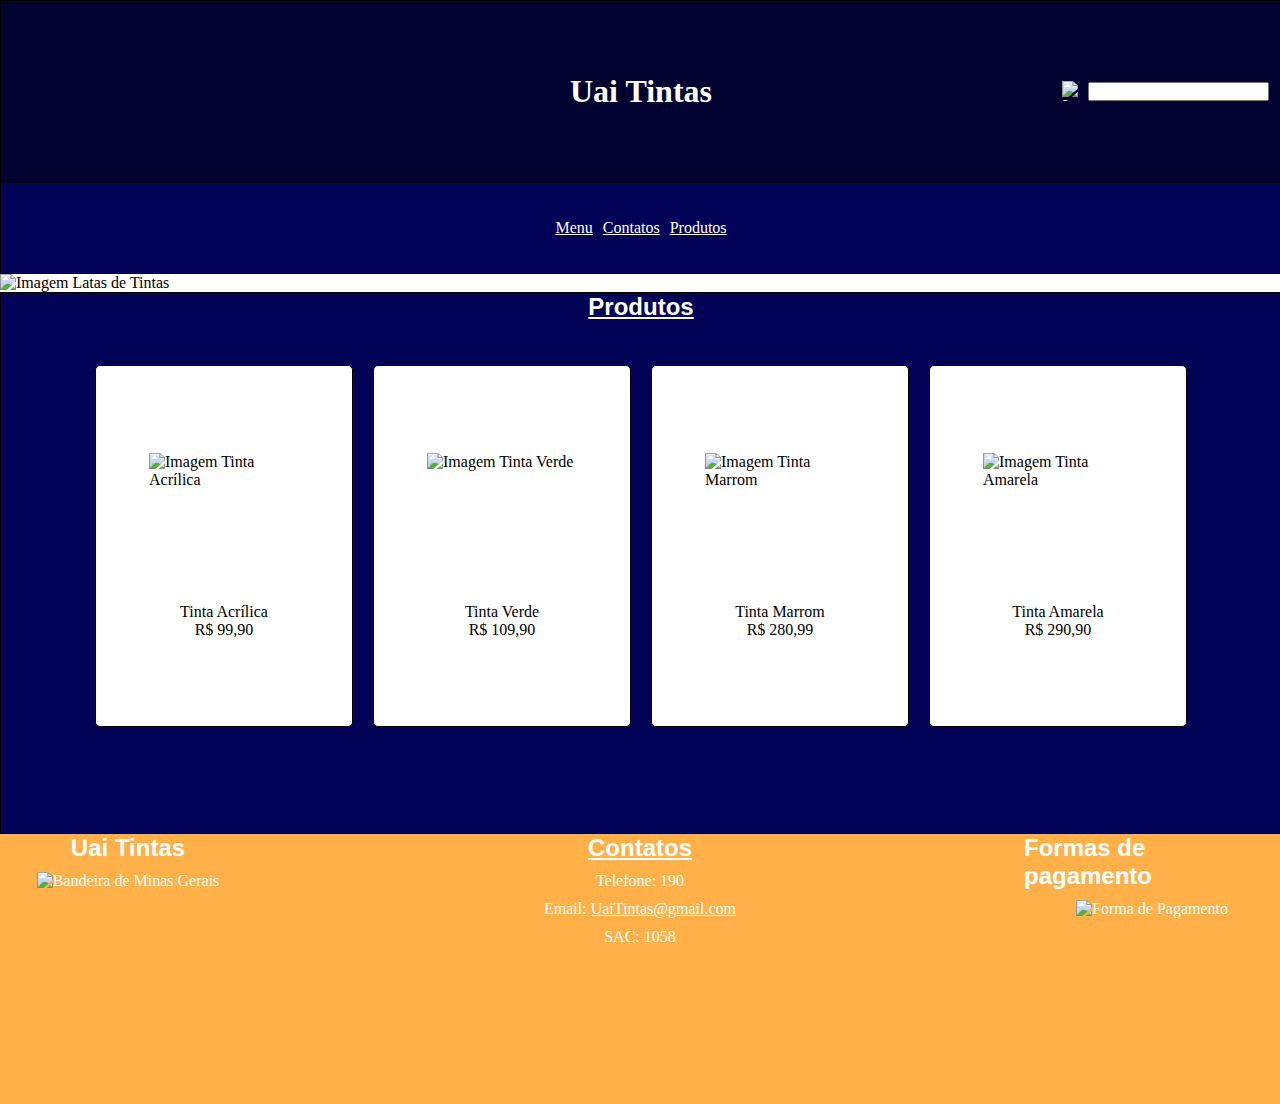
==== index.html @ e9ec8c19 "site" ====
<!DOCTYPE html>
<html lang="pt-BR">
<head>
    <meta charset="UTF-8">
    <meta name="viewport" content="width=device-width, initial-scale=1.0">
    <title>UaiTintas</title>
    <link rel="stylesheet" href="estilo.css">
</head>
<body>
<header id="headerindex">
    <h1>Uai Tintas</h1>
        <img src="https://cdn-icons-png.flaticon.com/512/167/167500.png" alt="Imagem Lupa" id="lupaimg">
        <input type="text" name="txtpesquisa" id="txtpesquisa">
</header>
<section id="sectionindex">
    <a href="">Menu</a>
    <a href="#Contatos">Contatos</a>
    <a href="produtos.html">Produtos</a>
</section>
<div>
    <img src="https://img.freepik.com/fotos-gratis/vista-superior-na-lata-de-tinta_23-2149705328.jpg?t=st=1744056073~exp=1744059673~hmac=0aa080f9650a0dcc9047fa3c6ccc92f9c609aee5a33f4693ff63b48a790a94d2&w=900" alt="Imagem Latas de Tintas" id="imglatas">
</div>
<main id="mainindex">
    <h2 class="titulo2"><a href="produtos.html">Produtos</a></h2>
    <div class="container">
        <div id="box1" class="box">
            <img src="https://img.irroba.com.br/fit-in/600x600/filters:fill(fff):quality(80)/friaieou/catalog/api/friaieou_integrac/6324c409a2c4f.jpg" alt="Imagem Tinta Acrílica" class="imgprodini">
            <p>Tinta Acrílica</p>
            <p>R$ 99,90</p>
        </div>
        <div id="box2" class="box">
            <img src="https://encrypted-tbn0.gstatic.com/images?q=tbn:ANd9GcRa3lSLI5TAYcji4kXk3074pyxf5fdFfv8gMw&s" alt="Imagem Tinta Verde" class="imgprodini">
            <p>Tinta Verde</p>
            <p>R$ 109,90</p>
        </div>
        <div id="box3" class="box">
            <img src="https://chatuba.vtexassets.com/arquivos/ids/178782/Tinta-Embeleza-Ceramica-36L-Coral--1-.jpg?v=637977191502400000" alt="Imagem Tinta Marrom" class="imgprodini">
            <p>Tinta Marrom</p>
            <p>R$ 280,99</p>
        </div>
        <div id="box4" class="box">
            <img src="https://chatuba.vtexassets.com/arquivos/ids/178236/Tinta-Acrilica-Muda-Facil-Amarelo-Ouro-Fosco-18L-Glasu.jpg" alt="Imagem Tinta Amarela" class="imgprodini">
            <p>Tinta Amarela</p>
            <p>R$ 290,90</p>
        </div>
    </div>
</main>
<footer>
    <div class="final">
    <div id="f1" class="f">
        <h2>Uai Tintas</h2>
        <div>
            <img src="https://encrypted-tbn0.gstatic.com/images?q=tbn:ANd9GcRgHUu0JB15nqh57e9Tqic_F-Ykzc25ze7eUg&s" alt="Bandeira de Minas Gerais" id="bandeiramg">
        </div>
    </div>
    <div id="f2" class="f">
        <h2 id="Contatos"><a href="contato.html">Contatos</a></h2>
        <p>Telefone: 190</p>
        <p>Email: <a href="mailto:UaiTintas@gmail.com">UaiTintas@gmail.com</a></p>
        <p>SAC: 1058</p>
    </div>
    <div id="f3" class="f">
        <h2>Formas de pagamento</h2>
        <div>
            <img src="https://images.tcdn.com.br/img/editor/up/732240/formasdepagamentocartoes.png" alt="Forma de Pagamento" id="formadepag">
        </div>
    </div>
</div>
</footer>
</body>
</html>
---- estilo.css ----
/*Início*/
*{
    margin: 0;
    padding: 0;
}
body{
    min-width: 100vw;
    min-height: 10vh;
}
#headerindex{
    display: flex;
    border: 1px solid black;
    align-items: center;
    justify-content: center;
    width: 100vw;
    height: 20vh;
    background-color: rgb(3, 3, 49);
    color: white;
}
#sectionindex{
    display: flex;
    border: 1px solid black;
    justify-content: center;
    align-items: center;
    gap: 10px;
    width: 100vw;
    height: 10vh;
    background-color: rgb(2, 2, 87);
}
a{
    color: white;
}
h2{
    display: flex;
    justify-content: center;
    align-items: center;
    color: white;
    font-family: 'Trebuchet MS', 'Lucida Sans Unicode', 'Lucida Grande', 'Lucida Sans', Arial, sans-serif;
}
#mainindex{
    border: 1px solid black;
    width: 100vw;
    height: 60vh;
    background-color: rgb(2, 2, 87);
}
#imglatas{
    width: 100vw;
    height: 100vh;
}
.container{
    display: flex;
    flex-direction: row;
    align-items: center;
    justify-content: center;
    width: 100vw;
    height: 50vh;
    gap: 20px;
}
.box{
    border: 1px solid black;
    border-radius: 5px;
    background-color: white;
    width: 20vw;
    height: 40vh; 
}
#box1{
    display: flex;
    align-items: center;
    justify-content: center;
    flex-direction: column;
}
#box2{
    display: flex;
    align-items: center;
    justify-content: center;
    flex-direction: column;
}
#box3{
    display: flex;
    align-items: center;
    justify-content: center;
    flex-direction: column;
}
#box4{
    display: flex;
    align-items: center;
    justify-content: center;
    flex-direction: column;
}
.imgprodini{
    width: 150px;
    height: 150px;
    
}
#txtpesquisa{
    position: absolute;
    left: 85vw;
}
#lupaimg{
    position: absolute;
    left: 83vw;
    width: 20px;
    height: 20px;
}
.final{
    background-color: rgba(255, 161, 39, 0.842);
    width: 100vw;
    height: 30vh;
    display: flex;
    justify-content: space-between;
    flex-direction: row;
    color: white;
}
#f1{
    width: 20vw;
    height: 30vh;
}
#f2{
    width: 20vw;
    height: 30vh;
}
#f3{
    width: 20vw;
    height: 30vh;
}
.f{
    display: flex;
    align-items: center;
    flex-direction: column;
    gap: 10px;
    
}
#bandeiramg{
    width: 150px;
    height: 100px;
}
#formadepag{
    width: 200px;
    height: 150px;
}
/*Produtos*/
#imgparede{
    width: 100vw;
    height: 40vh;
}
#prodcab{
    width: 100vw;
    height: 40vh;
}
#prodtitulo{
    display: flex;
    justify-content: center;
}
.prodcontainer{
    display: flex;
    flex-direction: row;
    align-items: center;
    justify-content: center;
    width: 100vw;
    height: 80vh;
    gap: 20px;
}
/*Contato*/
#contcab{
    width: 100vw;
    height: 20vh;
    background-color: rgb(3, 3, 49);
    display: flex;
    justify-content: center;
    align-items: center ;
    color: white;
}
#contmain{
    width: 100vw;
    height: 20vh;
    border: 1px solid black;
    display: flex;  
    flex-direction: column;
    background-color: rgba(255, 161, 39, 0.842);
}
#seccont{
    width: 100vw;
    height: 60vh;
    border: 1px solid black;
    display: flex;
    flex-direction: column;
    align-items: center;
}
#chatcont{
    width: 50vw;
    height: 50vh;
    border: 1px solid black;
    display: flex;
    align-items: end;
    justify-content: center;
}
#txtchat{
    width: 30vw;
    height: 10vh;
    margin-bottom: 10px;
}
#contbot{
    width: 70px;
    height: 40px;
    position: absolute;
    top: 87%;
    left: 66%;
}
#convaut{
    border: 1px solid rgb(0, 0, 0);
    padding: 10px;
    border-radius: 5px;
    position: absolute;
    top: 54%;
    right: 40%; 
}
#imglobo{
    width: 40px;
    height: 40px;
    border-radius: 100%;
    position: absolute;
    top: 55%;
    right: 70%;
}
#spanome{
    position: absolute;
    top: 50%;
    right: 58%;
}
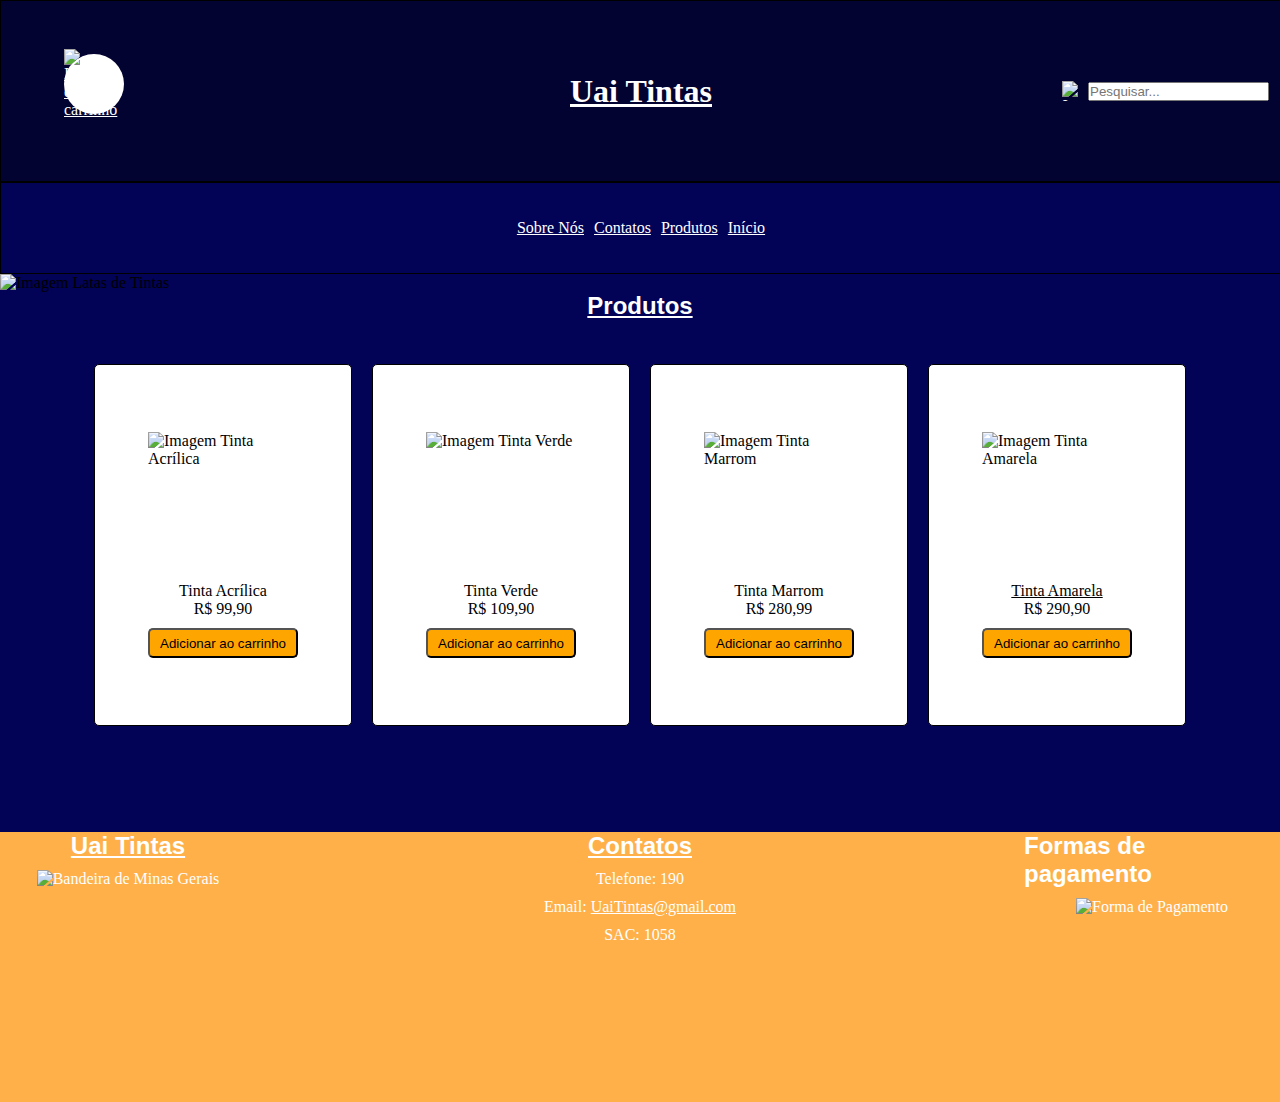
==== commit 54c90b47: "melhorias em produtos" ====
--- a/index.html
+++ b/index.html
@@ -5,19 +5,24 @@
     <meta name="viewport" content="width=device-width, initial-scale=1.0">
     <title>UaiTintas</title>
     <link rel="stylesheet" href="estilo.css">
+    <link rel="shortcut icon" href="https://images.vexels.com/media/users/3/142372/isolated/preview/0838edba4728f34f333d752bebfdfed0-baldes-de-tinta.png" type="image/x-icon">
 </head>
 <body>
-<header id="headerindex">
-    <h1>Uai Tintas</h1>
+<header id="headerindex"><!--Cabeçalho-->
+    <h1><a href="index.html">Uai Tintas</a></h1>
         <img src="https://cdn-icons-png.flaticon.com/512/167/167500.png" alt="Imagem Lupa" id="lupaimg">
-        <input type="text" name="txtpesquisa" id="txtpesquisa">
+        <input type="text" name="txtpesquisa" id="txtpesquisa" placeholder="Pesquisar...">
+        <div id="bordacarrinho">
+            <a href="carrinho.html" ><img src="https://cdn-icons-png.flaticon.com/512/126/126510.png" alt="Imagem de um carrinho" id="imgcarrinho"></a>
+        </div>
 </header>
 <section id="sectionindex">
-    <a href="">Menu</a>
-    <a href="#Contatos">Contatos</a>
+    <a href="#f1">Sobre Nós</a>
+    <a href="contato.html">Contatos</a>
     <a href="produtos.html">Produtos</a>
+    <a href="index.html">Início</a>
 </section>
-<div>
+<div id="divtintas">
     <img src="https://img.freepik.com/fotos-gratis/vista-superior-na-lata-de-tinta_23-2149705328.jpg?t=st=1744056073~exp=1744059673~hmac=0aa080f9650a0dcc9047fa3c6ccc92f9c609aee5a33f4693ff63b48a790a94d2&w=900" alt="Imagem Latas de Tintas" id="imglatas">
 </div>
 <main id="mainindex">
@@ -27,39 +32,43 @@
             <img src="https://img.irroba.com.br/fit-in/600x600/filters:fill(fff):quality(80)/friaieou/catalog/api/friaieou_integrac/6324c409a2c4f.jpg" alt="Imagem Tinta Acrílica" class="imgprodini">
             <p>Tinta Acrílica</p>
             <p>R$ 99,90</p>
+            <input type="button" value="Adicionar ao carrinho" class="btcarrinho">
         </div>
         <div id="box2" class="box">
             <img src="https://encrypted-tbn0.gstatic.com/images?q=tbn:ANd9GcRa3lSLI5TAYcji4kXk3074pyxf5fdFfv8gMw&s" alt="Imagem Tinta Verde" class="imgprodini">
             <p>Tinta Verde</p>
             <p>R$ 109,90</p>
+            <input type="button" value="Adicionar ao carrinho" class="btcarrinho">
         </div>
         <div id="box3" class="box">
             <img src="https://chatuba.vtexassets.com/arquivos/ids/178782/Tinta-Embeleza-Ceramica-36L-Coral--1-.jpg?v=637977191502400000" alt="Imagem Tinta Marrom" class="imgprodini">
             <p>Tinta Marrom</p>
             <p>R$ 280,99</p>
+            <input type="button" value="Adicionar ao carrinho" class="btcarrinho">
         </div>
         <div id="box4" class="box">
             <img src="https://chatuba.vtexassets.com/arquivos/ids/178236/Tinta-Acrilica-Muda-Facil-Amarelo-Ouro-Fosco-18L-Glasu.jpg" alt="Imagem Tinta Amarela" class="imgprodini">
-            <p>Tinta Amarela</p>
+            <p><a href="produto1.html" id="linkprod1">Tinta Amarela</a></p>
             <p>R$ 290,90</p>
+            <input type="button" value="Adicionar ao carrinho" class="btcarrinho">
         </div>
     </div>
 </main>
 <footer>
     <div class="final">
-    <div id="f1" class="f">
-        <h2>Uai Tintas</h2>
+    <div id="f1" class="f"><!--Primeira parte do rodapé-->
+        <h2><a href="index.html">Uai Tintas</a></h2>
         <div>
             <img src="https://encrypted-tbn0.gstatic.com/images?q=tbn:ANd9GcRgHUu0JB15nqh57e9Tqic_F-Ykzc25ze7eUg&s" alt="Bandeira de Minas Gerais" id="bandeiramg">
         </div>
     </div>
-    <div id="f2" class="f">
+    <div id="f2" class="f"><!--Segunda parte do rodapé-->
         <h2 id="Contatos"><a href="contato.html">Contatos</a></h2>
         <p>Telefone: 190</p>
         <p>Email: <a href="mailto:UaiTintas@gmail.com">UaiTintas@gmail.com</a></p>
         <p>SAC: 1058</p>
     </div>
-    <div id="f3" class="f">
+    <div id="f3" class="f"><!--Terceira parte do rodapé-->
         <h2>Formas de pagamento</h2>
         <div>
             <img src="https://images.tcdn.com.br/img/editor/up/732240/formasdepagamentocartoes.png" alt="Forma de Pagamento" id="formadepag">
--- a/estilo.css
+++ b/estilo.css
@@ -5,7 +5,7 @@
 }
 body{
     min-width: 100vw;
-    min-height: 10vh;
+    min-height: 100vh;
 }
 #headerindex{
     display: flex;
@@ -38,9 +38,11 @@
     font-family: 'Trebuchet MS', 'Lucida Sans Unicode', 'Lucida Grande', 'Lucida Sans', Arial, sans-serif;
 }
 #mainindex{
-    border: 1px solid black;
     width: 100vw;
     height: 60vh;
+    background-color: rgb(2, 2, 87);
+}
+#divtintas{
     background-color: rgb(2, 2, 87);
 }
 #imglatas{
@@ -90,7 +92,6 @@
 .imgprodini{
     width: 150px;
     height: 150px;
-    
 }
 #txtpesquisa{
     position: absolute;
@@ -101,6 +102,22 @@
     left: 83vw;
     width: 20px;
     height: 20px;
+}
+#imgcarrinho{
+    width: 40px;
+    height: 40px;   
+}
+#bordacarrinho{
+    background-color: white;
+    width: 60px;
+    height: 60px;
+    position: absolute;
+    left: 5vw;
+    top: 6vh;
+    border-radius: 100px;
+    display: flex;
+    align-items: center;
+    justify-content: center;
 }
 .final{
     background-color: rgba(255, 161, 39, 0.842);
@@ -203,7 +220,7 @@
     width: 70px;
     height: 40px;
     position: absolute;
-    top: 87%;
+    top: 96%;
     left: 66%;
 }
 #convaut{
@@ -211,7 +228,7 @@
     padding: 10px;
     border-radius: 5px;
     position: absolute;
-    top: 54%;
+    top: 61%;
     right: 40%; 
 }
 #imglobo{
@@ -219,11 +236,117 @@
     height: 40px;
     border-radius: 100%;
     position: absolute;
-    top: 55%;
+    top: 62%;
     right: 70%;
 }
 #spanome{
     position: absolute;
-    top: 50%;
+    top: 57%;
     right: 58%;
-}+}
+/*Carrinho*/
+.btcarrinho{
+    width: 150px;
+    height: 30px;
+    margin-top: 10px;
+    background-color: orange;
+    border-radius: 5px;
+}
+#headcar{
+    display: flex;
+    border: 1px solid black;
+    align-items: center;
+    justify-content: center;
+    width: 100vw;
+    height: 20vh;
+    background-color: rgb(3, 3, 49);
+    color: white;
+}
+#seccar{
+    display: flex;
+    flex-direction: row;
+    width: 100vw;
+    height: 70vh;
+}
+#itenscar{
+    border: 1px solid black;
+    width: 90vw;
+    height: 70vh;
+}
+#adcitenscar{
+    border: 1px solid black;
+    width: 50vw;
+    height: 70vh;
+}
+/*Produto 1*/
+#prod1{
+    width: 30vw;
+    height: 70vh;
+}
+#especificação{
+    width: 50vw;
+    height: 70vh;
+}
+#divcepprod1{
+    width: 20vw;
+    height: 70vh;
+    display: flex;
+    justify-content: center;
+}
+#cepprod1{
+    width: 17vw;
+    height: 8vh;
+    display: flex;
+    flex-direction: column;
+    justify-content: center;
+    margin-top: 40px;
+}
+    
+#secprod1{
+    width: 100vw;
+    height: 90vh;
+    display: flex;
+    flex-direction: row;
+    justify-content: center;
+    align-items: center;
+    border: 1px solid black;
+}
+#especificação>h2{
+    display: flex;
+    justify-content: start;
+    color: black;
+    margin: 10px;
+}
+#preçoprod1{
+    margin-left: 20px;
+    margin-bottom: 40px;
+}
+#adccarrinhoprod1{
+    margin-top: 10px;
+    width: 50vw;
+    height: 20vh;
+    display: flex;
+    justify-content: start;
+    align-items: center;
+    margin-left: 10px;
+}
+#adccarrinho{
+    width: 15vw;
+    height: 5vh;
+    background-color: yellow;
+    border-radius: 5px;
+}
+#divimgprod1{
+    
+}
+#imgprod1{
+    width: 400px;
+    height: 400px;
+}
+#linkprod1{
+    color: black;
+}
+#btncep{
+    margin-top: 10px;
+    background-color: blue;
+}
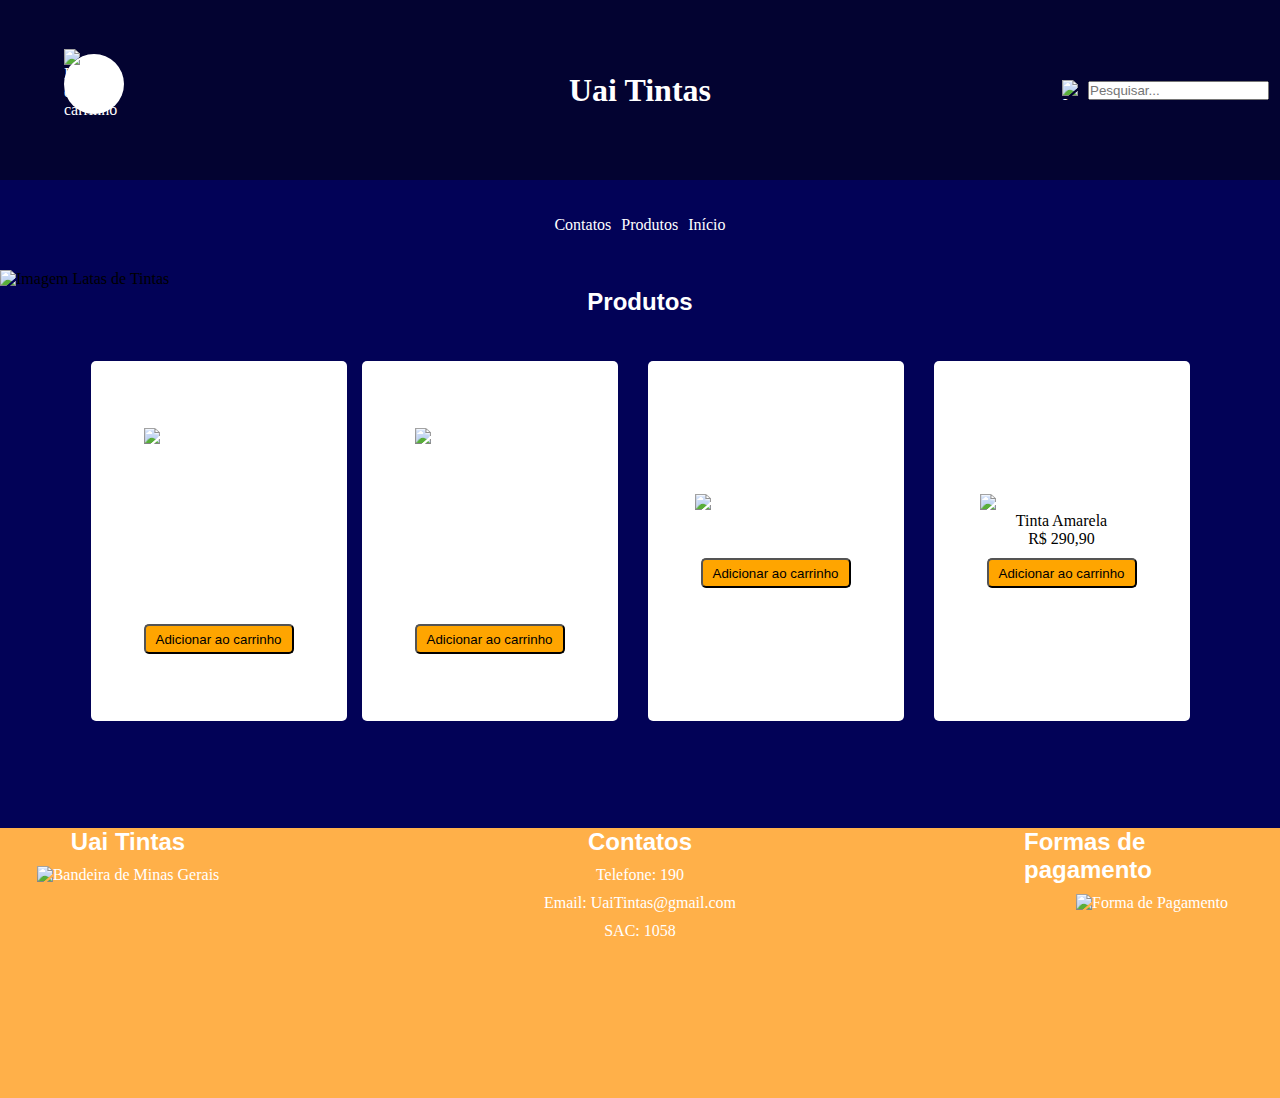
==== commit c37bf448: "deixando o site mais dinâmico" ====
--- a/index.html
+++ b/index.html
@@ -17,7 +17,6 @@
         </div>
 </header>
 <section id="sectionindex">
-    <a href="#f1">Sobre Nós</a>
     <a href="contato.html">Contatos</a>
     <a href="produtos.html">Produtos</a>
     <a href="index.html">Início</a>
@@ -28,30 +27,38 @@
 <main id="mainindex">
     <h2 class="titulo2"><a href="produtos.html">Produtos</a></h2>
     <div class="container">
+        <a href="produto1.html" class="clickdiv">
         <div id="box1" class="box">
             <img src="https://img.irroba.com.br/fit-in/600x600/filters:fill(fff):quality(80)/friaieou/catalog/api/friaieou_integrac/6324c409a2c4f.jpg" alt="Imagem Tinta Acrílica" class="imgprodini">
             <p>Tinta Acrílica</p>
             <p>R$ 99,90</p>
             <input type="button" value="Adicionar ao carrinho" class="btcarrinho">
         </div>
+        </a>
+        <a href="produto1.html" class="clickdiv">
         <div id="box2" class="box">
             <img src="https://encrypted-tbn0.gstatic.com/images?q=tbn:ANd9GcRa3lSLI5TAYcji4kXk3074pyxf5fdFfv8gMw&s" alt="Imagem Tinta Verde" class="imgprodini">
             <p>Tinta Verde</p>
             <p>R$ 109,90</p>
             <input type="button" value="Adicionar ao carrinho" class="btcarrinho">
         </div>
-        <div id="box3" class="box">
+        </a>
+        <a href="produto1.html" class="clickdiv">
+        <div id="box3" class="box" >
             <img src="https://chatuba.vtexassets.com/arquivos/ids/178782/Tinta-Embeleza-Ceramica-36L-Coral--1-.jpg?v=637977191502400000" alt="Imagem Tinta Marrom" class="imgprodini">
             <p>Tinta Marrom</p>
-            <p>R$ 280,99</p>
+            <p>R$ 280,99</p></a>
             <input type="button" value="Adicionar ao carrinho" class="btcarrinho">
         </div>
+        </a>
+        <a href="produto1.html" class="clickdiv">
         <div id="box4" class="box">
             <img src="https://chatuba.vtexassets.com/arquivos/ids/178236/Tinta-Acrilica-Muda-Facil-Amarelo-Ouro-Fosco-18L-Glasu.jpg" alt="Imagem Tinta Amarela" class="imgprodini">
             <p><a href="produto1.html" id="linkprod1">Tinta Amarela</a></p>
             <p>R$ 290,90</p>
             <input type="button" value="Adicionar ao carrinho" class="btcarrinho">
         </div>
+        </a>
     </div>
 </main>
 <footer>
--- a/estilo.css
+++ b/estilo.css
@@ -9,7 +9,6 @@
 }
 #headerindex{
     display: flex;
-    border: 1px solid black;
     align-items: center;
     justify-content: center;
     width: 100vw;
@@ -19,7 +18,6 @@
 }
 #sectionindex{
     display: flex;
-    border: 1px solid black;
     justify-content: center;
     align-items: center;
     gap: 10px;
@@ -29,6 +27,10 @@
 }
 a{
     color: white;
+    text-decoration: none;
+}
+a:hover{
+    color: black;
 }
 h2{
     display: flex;
@@ -56,14 +58,17 @@
     justify-content: center;
     width: 100vw;
     height: 50vh;
-    gap: 20px;
+    gap: 15px;
 }
 .box{
-    border: 1px solid black;
     border-radius: 5px;
     background-color: white;
     width: 20vw;
     height: 40vh; 
+    transition: transform 0.3s ease;
+}
+.box:hover{
+    transform: scale(1.1);
 }
 #box1{
     display: flex;
@@ -88,6 +93,11 @@
     align-items: center;
     justify-content: center;
     flex-direction: column;
+}
+.clickdiv{
+    text-decoration: none;
+    
+    display: inline-block;
 }
 .imgprodini{
     width: 150px;
@@ -119,6 +129,9 @@
     align-items: center;
     justify-content: center;
 }
+#bordacarrinho:hover{
+    background-color: orange;
+}
 .final{
     background-color: rgba(255, 161, 39, 0.842);
     width: 100vw;
@@ -198,7 +211,6 @@
 #seccont{
     width: 100vw;
     height: 60vh;
-    border: 1px solid black;
     display: flex;
     flex-direction: column;
     align-items: center;
@@ -269,14 +281,65 @@
     height: 70vh;
 }
 #itenscar{
-    border: 1px solid black;
+
     width: 90vw;
     height: 70vh;
 }
+#imgitemcar{
+    width: 150px;
+    height: 150px;
+    position: absolute;
+    top: 25%;
+}
 #adcitenscar{
-    border: 1px solid black;
-    width: 50vw;
-    height: 70vh;
+    display: flex;
+    align-items: center;
+    flex-direction: column;
+    justify-content: start;
+    width: 50vw;
+    height: 70vh;
+}
+#textitemcar{
+    position: absolute;
+    right: 68%;
+    top: 32%;
+}
+#prodcartitulo{
+    display: flex;
+    justify-content: start;
+    color: black;
+}
+#btnfcomp{
+    background-color: orange;
+    width: 150px;
+    height: 40px;
+    border-radius: 5px;
+    margin-top: 10px;
+    margin-bottom: 10px;
+    
+}
+#btnadcitens{
+    background-color: orange;
+    width: 150px;
+    height: 40px;
+    border-radius: 5px;
+    
+}
+#divfim{
+    width: 50vw;
+    height: 35vh;
+    display: flex;
+    justify-content: center;
+    align-items: center;
+    flex-direction: column;
+}
+#divselec{
+    width: 50vw;
+    height: 35vh;
+    display: flex;
+    justify-content: center;
+    align-items: center;
+    flex-direction: column;
 }
 /*Produto 1*/
 #prod1{
@@ -333,7 +396,7 @@
 #adccarrinho{
     width: 15vw;
     height: 5vh;
-    background-color: yellow;
+    background-color: orange;
     border-radius: 5px;
 }
 #divimgprod1{
@@ -350,3 +413,4 @@
     margin-top: 10px;
     background-color: blue;
 }
+/**/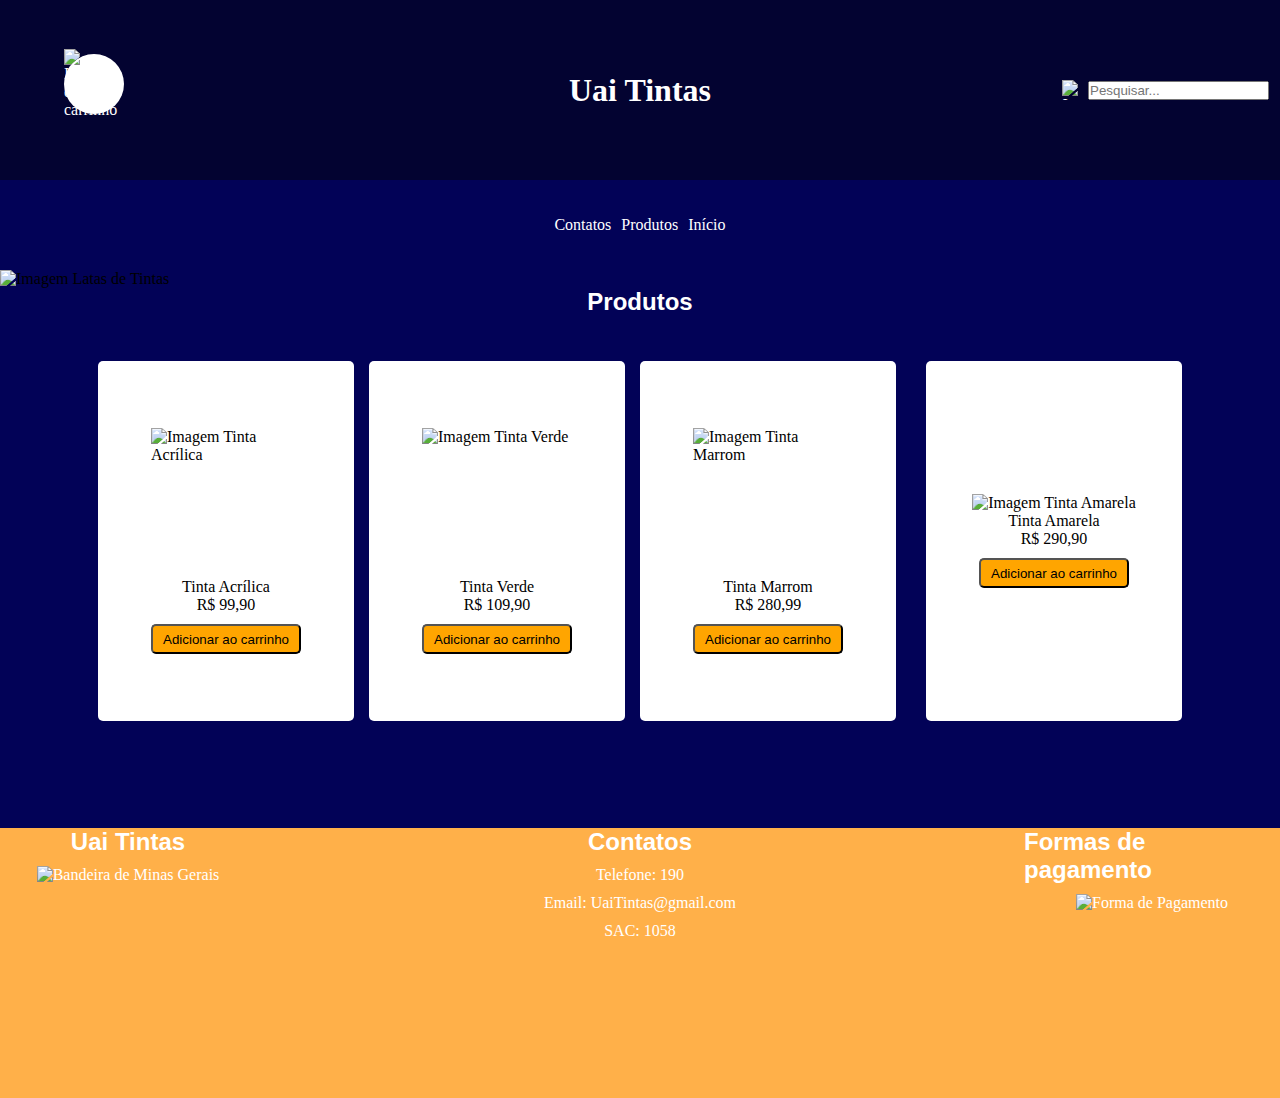
==== commit 54044976: "deixando site responsivo" ====
--- a/index.html
+++ b/index.html
@@ -44,10 +44,10 @@
         </div>
         </a>
         <a href="produto1.html" class="clickdiv">
-        <div id="box3" class="box" >
+        <div id="box3" class="box">
             <img src="https://chatuba.vtexassets.com/arquivos/ids/178782/Tinta-Embeleza-Ceramica-36L-Coral--1-.jpg?v=637977191502400000" alt="Imagem Tinta Marrom" class="imgprodini">
             <p>Tinta Marrom</p>
-            <p>R$ 280,99</p></a>
+            <p>R$ 280,99</p>
             <input type="button" value="Adicionar ao carrinho" class="btcarrinho">
         </div>
         </a>
--- a/estilo.css
+++ b/estilo.css
@@ -96,7 +96,7 @@
 }
 .clickdiv{
     text-decoration: none;
-    
+    color: inherit;
     display: inline-block;
 }
 .imgprodini{
@@ -187,7 +187,7 @@
     align-items: center;
     justify-content: center;
     width: 100vw;
-    height: 80vh;
+    height: 70vh;
     gap: 20px;
 }
 /*Contato*/
@@ -288,8 +288,8 @@
 #imgitemcar{
     width: 150px;
     height: 150px;
-    position: absolute;
-    top: 25%;
+    display: flex;
+    flex-wrap: wrap;
 }
 #adcitenscar{
     display: flex;
@@ -300,9 +300,19 @@
     height: 70vh;
 }
 #textitemcar{
-    position: absolute;
-    right: 68%;
-    top: 32%;
+    display: flex;
+    flex-wrap: wrap;
+    flex-direction: column;
+    overflow: hidden;
+    width: 60vw;
+}
+#txtquant{
+    width: 100px;
+    height: 40px;
+}
+#btnseleccar{
+    width: 100px;
+    height: 40px;
 }
 #prodcartitulo{
     display: flex;
@@ -399,9 +409,7 @@
     background-color: orange;
     border-radius: 5px;
 }
-#divimgprod1{
-    
-}
+
 #imgprod1{
     width: 400px;
     height: 400px;
@@ -413,4 +421,335 @@
     margin-top: 10px;
     background-color: blue;
 }
-/**/+
+/*Deixando responsivo*/
+@media screen and (max-width: 600px) {
+    
+    /*Header*/
+    #headerindex {
+        flex-direction: column;
+        height: auto;
+        text-align: center;
+        padding: 10px;
+    }
+
+    /*Menu*/
+    #sectionindex {
+        flex-direction: column;
+        height: auto;
+        gap: 5px;
+        padding: 10px 0;
+    }
+
+    /*Carrinho*/
+    #headcar {
+        flex-direction: column;
+        height: auto;
+        text-align: center;
+        padding: 10px;
+    }
+
+    #seccar {
+        flex-direction: column;
+        height: auto;
+        align-items: center;
+        justify-content: center;
+    }
+
+    #itenscar {
+        width: 90vw;
+        height: auto;
+    }
+
+    #adcitenscar {
+        width: 90vw;
+        height: auto;
+        align-items: center;
+    }
+
+    #textitemcar{
+        position: static;
+        margin: 10px 0;
+        text-align: center;
+        width: 90%;
+   }
+
+    #imgitemcar {
+        position: relative;
+        margin: auto;
+        width: 90%;
+    }
+
+    #divfim {
+        width: 90vw;
+        height: auto;
+        margin-top: 20px;
+    }
+
+    #divselec {
+        width: 90vw;
+        height: auto;
+        margin-top: 20px;
+    }
+
+    #btnfcomp {
+        width: 80vw;
+        height: 40px;
+    }
+
+    #btnadcitens {
+        width: 80vw;
+        height: 40px;
+        margin-top: 10px;
+    }
+
+    #prodcartitulo {
+        justify-content: center;
+        text-align: center;
+    }
+
+    /*Psequisa*/
+    #txtpesquisa {
+        position: static;
+        width: 80%;
+        margin: 10px auto;
+    }
+
+    #lupaimg {
+        position: static;
+        margin: 10px auto;
+    }
+
+    /*Início*/
+    #mainindex {
+        height: auto;
+        padding: 20px 0;
+    }
+
+    .container {
+        flex-direction: column;
+        height: auto;
+    }
+
+    .box {
+        width: 90vw;
+        height: auto;
+    }
+
+    .imgprodini {
+        width: 100px;
+        height: 100px;
+    }
+
+    /*footer*/
+    .final {
+        flex-direction: column;
+        align-items: center;
+        justify-content: center;
+        height: auto;
+        padding: 20px 0;
+        text-align: center;
+        gap: 20px;
+    }
+
+    #f1 {
+        width: 90vw;
+        height: auto;
+    }
+
+    #f2 {
+        width: 90vw;
+        height: auto;
+    }
+
+    #f3 {
+        width: 90vw;
+        height: auto;
+    }
+
+    #bandeiramg {
+        width: 100px;
+        height: auto;
+    }
+
+    #formadepag {
+        width: 150px;
+        height: auto;
+    }
+
+    /*Produtos*/
+    #imgparede {
+        height: auto;
+    }
+
+    #prodcab {
+        height: auto;
+    }
+
+    .prodcontainer {
+        flex-direction: column;
+        height: auto;
+    }
+
+    #prod1 {
+        width: 90vw;
+        height: auto;
+    }
+
+    #especificação {
+        width: 90vw;
+        height: auto;
+    }
+
+    #imgprod1 {
+        width: 80vw;
+        height: auto;
+    }
+
+    #adccarrinho {
+        flex-direction: column;
+        align-items: center;
+        width: 90vw;
+        height: auto;
+    }
+
+    #cepprod1 {
+        width: 90vw;
+        margin-top: 20px;
+    }
+
+    #btncep {
+        width: 80%;
+    }
+
+    /*Contato*/
+    #contcab {
+        flex-direction: column;
+        text-align: center;
+        height: auto;
+        padding: 10px 0;
+    }
+
+    #contmain {
+        height: auto;
+        padding: 10px;
+    }
+
+    #seccont {
+        height: auto;
+        padding: 20px 0;
+        align-items: center;
+        justify-content: center;
+    }
+
+    #chatcont {
+        width: 90vw;
+        height: auto;
+        flex-direction: column;
+        padding: 10px;
+    }
+
+    #txtchat {
+        width: 80vw;
+        height: 100px;
+        margin-bottom: 10px;
+    }
+
+    #contbot {
+        position: static;
+        width: 100px;
+        height: 40px;
+        margin: 10px auto;
+    }
+
+    #convaut {
+        position: static;
+        margin: 10px auto;
+        width: 80vw;
+    }
+
+    #imglobo {
+        position: static;
+        margin: 10px auto;
+        width: 30px;
+        height: 30px;
+    }
+
+    #spanome {
+        position: static;
+        margin: 10px auto;
+        text-align: center;
+    }
+
+    /*Produto 1*/
+    #secprod1 {
+        flex-direction: column;
+        align-items: center;
+        justify-content: center;
+        height: auto;
+        padding: 20px 0;
+    }
+
+    #prod1 {
+        width: 90vw;
+        height: auto;
+    }
+
+    #imgprod1 {
+        width: 80vw;
+        height: auto;
+    }
+
+    #especificação {
+        width: 90vw;
+        height: auto;
+        margin-top: 20px;
+    }
+
+    #especificação > h2 {
+        justify-content: center;
+        text-align: center;
+    }
+
+    #preçoprod1 {
+        margin-left: 0;
+        text-align: center;
+        margin-bottom: 20px;
+    }
+
+    #adccarrinhoprod1 {
+        width: 90vw;
+        height: auto;
+        flex-direction: column;
+        align-items: center;
+        justify-content: center;
+    }
+
+    #adccarrinho {
+        width: 80vw;
+        height: 6vh;
+    }
+
+    #divcepprod1 {
+        width: 90vw;
+        height: auto;
+        justify-content: center;
+        margin-top: 20px;
+    }
+
+    #cepprod1 {
+        width: 90vw;
+        height: auto;
+        margin-top: 20px;
+    }
+
+    #btncep {
+        width: 80vw;
+        height: 5vh;
+    }
+
+    #linkprod1 {
+        text-align: center;
+    }
+
+}
